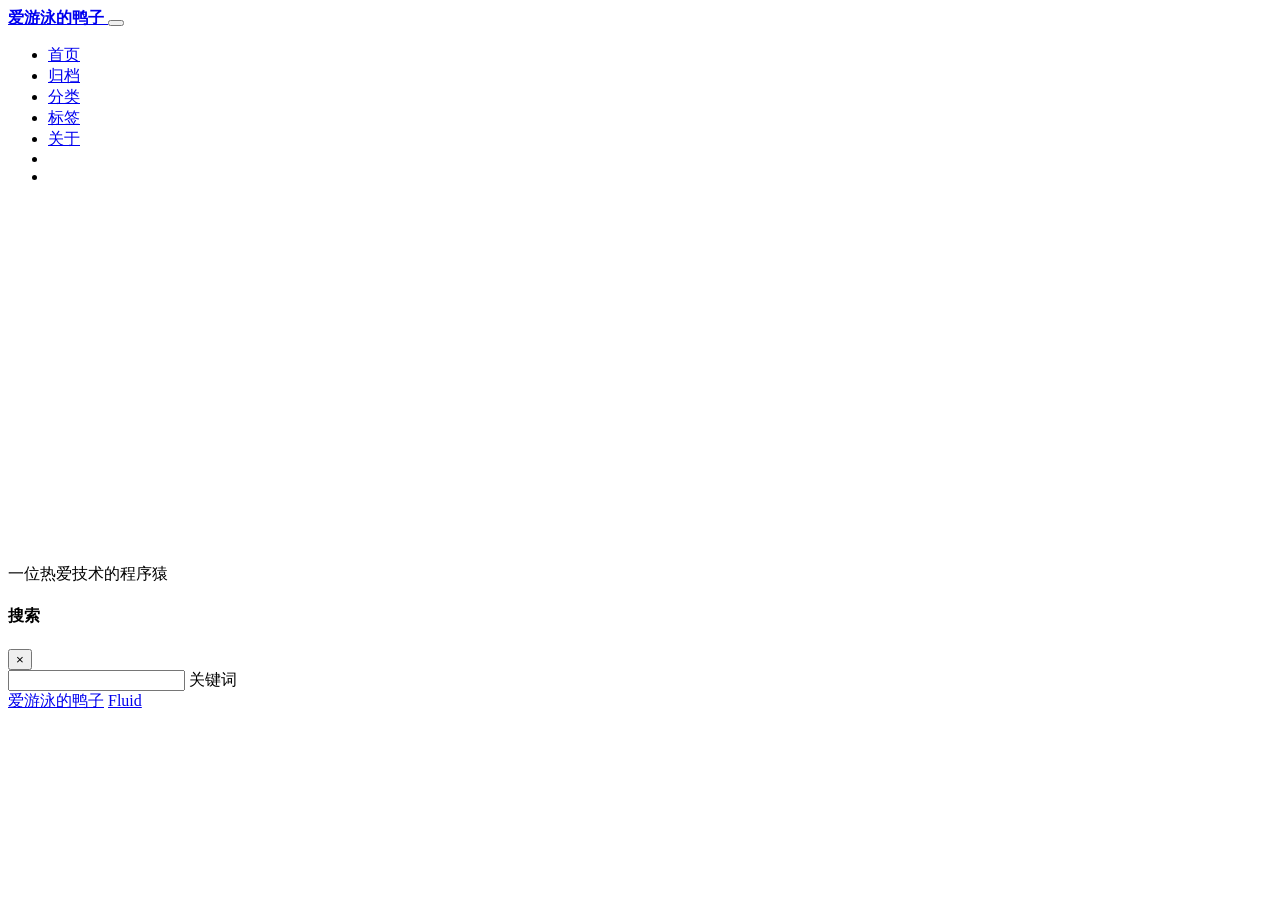
==== about/index.html @ 5ce0cc00 "Site updated: 2023-11-13 11:28:29" ====
<!DOCTYPE html>
<html lang="zh-CN" data-default-color-scheme=auto>



<head>
  <meta charset="UTF-8">
  <link rel="apple-touch-icon" sizes="76x76" href="/project/img/fluid.png">
  <link rel="icon" href="/project/img/fluid.png">
  <meta name="viewport" content="width=device-width, initial-scale=1.0, maximum-scale=5.0, shrink-to-fit=no">
  <meta http-equiv="x-ua-compatible" content="ie=edge">
  
  <meta name="theme-color" content="#2f4154">
  <meta name="author" content="chiyuan">
  <meta name="keywords" content="">
  
    <meta name="description" content="一位热爱技术的程序猿">
<meta property="og:type" content="website">
<meta property="og:title" content="爱游泳的鸭子">
<meta property="og:url" content="https://aishaome.github.io/project/about/index.html">
<meta property="og:site_name" content="爱游泳的鸭子">
<meta property="og:description" content="一位热爱技术的程序猿">
<meta property="og:locale" content="zh_CN">
<meta property="article:published_time" content="2023-11-13T03:22:57.000Z">
<meta property="article:modified_time" content="2023-11-13T03:27:35.305Z">
<meta property="article:author" content="chiyuan">
<meta name="twitter:card" content="summary_large_image">
  
  
  
  <title>爱游泳的鸭子 - 爱游泳的鸭子</title>

  <link  rel="stylesheet" href="https://lib.baomitu.com/twitter-bootstrap/4.6.1/css/bootstrap.min.css" />





<!-- 主题依赖的图标库，不要自行修改 -->
<!-- Do not modify the link that theme dependent icons -->

<link rel="stylesheet" href="//at.alicdn.com/t/font_1749284_hj8rtnfg7um.css">



<link rel="stylesheet" href="//at.alicdn.com/t/font_1736178_lbnruvf0jn.css">


<link  rel="stylesheet" href="/project/css/main.css" />


  <link id="highlight-css" rel="stylesheet" href="/project/css/highlight.css" />
  
    <link id="highlight-css-dark" rel="stylesheet" href="/project/css/highlight-dark.css" />
  




  <script id="fluid-configs">
    var Fluid = window.Fluid || {};
    Fluid.ctx = Object.assign({}, Fluid.ctx)
    var CONFIG = {"hostname":"aishaome.github.io","root":"/project/","version":"1.9.5","typing":{"enable":true,"typeSpeed":70,"cursorChar":"_","loop":false,"scope":[]},"anchorjs":{"enable":true,"element":"h1,h2,h3,h4,h5,h6","placement":"left","visible":"hover","icon":""},"progressbar":{"enable":true,"height_px":3,"color":"#29d","options":{"showSpinner":false,"trickleSpeed":100}},"code_language":{"enable":true,"default":"TEXT"},"copy_btn":true,"image_caption":{"enable":true},"image_zoom":{"enable":true,"img_url_replace":["",""]},"toc":{"enable":true,"placement":"right","headingSelector":"h1,h2,h3,h4,h5,h6","collapseDepth":0},"lazyload":{"enable":true,"loading_img":"/img/loading.gif","onlypost":false,"offset_factor":2},"web_analytics":{"enable":true,"follow_dnt":true,"baidu":null,"google":{"measurement_id":null},"tencent":{"sid":null,"cid":null},"woyaola":null,"cnzz":null,"leancloud":{"app_id":"MRBIxX69z8CHdXxWVUeTUBvD","app_key":"wM740A5oYcR4VUr5Wy4GgFWU","server_url":"https://mrbixx69.lc-cn-n1-shared.com","path":"window.location.pathname","ignore_local":false}},"search_path":"/project/local-search.xml","include_content_in_search":true};

    if (CONFIG.web_analytics.follow_dnt) {
      var dntVal = navigator.doNotTrack || window.doNotTrack || navigator.msDoNotTrack;
      Fluid.ctx.dnt = dntVal && (dntVal.startsWith('1') || dntVal.startsWith('yes') || dntVal.startsWith('on'));
    }
  </script>
  <script  src="/project/js/utils.js" ></script>
  <script  src="/project/js/color-schema.js" ></script>
  

  

  
    <!-- Google tag (gtag.js) -->
    <script async>
      if (!Fluid.ctx.dnt) {
        Fluid.utils.createScript("https://www.googletagmanager.com/gtag/js?id=", function() {
          window.dataLayer = window.dataLayer || [];
          function gtag() {
            dataLayer.push(arguments);
          }
          gtag('js', new Date());
          gtag('config', '');
        });
      }
    </script>
  

  

  

  

  
    
  



  
<meta name="generator" content="Hexo 7.0.0"></head>


<body>
  

  <header>
    

<div class="header-inner" style="height: 60vh;">
  <nav id="navbar" class="navbar fixed-top  navbar-expand-lg navbar-dark scrolling-navbar">
  <div class="container">
    <a class="navbar-brand" href="/project/">
      <strong>爱游泳的鸭子</strong>
    </a>

    <button id="navbar-toggler-btn" class="navbar-toggler" type="button" data-toggle="collapse"
            data-target="#navbarSupportedContent"
            aria-controls="navbarSupportedContent" aria-expanded="false" aria-label="Toggle navigation">
      <div class="animated-icon"><span></span><span></span><span></span></div>
    </button>

    <!-- Collapsible content -->
    <div class="collapse navbar-collapse" id="navbarSupportedContent">
      <ul class="navbar-nav ml-auto text-center">
        
          
          
          
          
            <li class="nav-item">
              <a class="nav-link" href="/project/" target="_self">
                <i class="iconfont icon-home-fill"></i>
                <span>首页</span>
              </a>
            </li>
          
        
          
          
          
          
            <li class="nav-item">
              <a class="nav-link" href="/project/archives/" target="_self">
                <i class="iconfont icon-archive-fill"></i>
                <span>归档</span>
              </a>
            </li>
          
        
          
          
          
          
            <li class="nav-item">
              <a class="nav-link" href="/project/categories/" target="_self">
                <i class="iconfont icon-category-fill"></i>
                <span>分类</span>
              </a>
            </li>
          
        
          
          
          
          
            <li class="nav-item">
              <a class="nav-link" href="/project/tags/" target="_self">
                <i class="iconfont icon-tags-fill"></i>
                <span>标签</span>
              </a>
            </li>
          
        
          
          
          
          
            <li class="nav-item">
              <a class="nav-link" href="/project/about/" target="_self">
                <i class="iconfont icon-user-fill"></i>
                <span>关于</span>
              </a>
            </li>
          
        
        
          <li class="nav-item" id="search-btn">
            <a class="nav-link" target="_self" href="javascript:;" data-toggle="modal" data-target="#modalSearch" aria-label="Search">
              <i class="iconfont icon-search"></i>
            </a>
          </li>
          
        
        
          <li class="nav-item" id="color-toggle-btn">
            <a class="nav-link" target="_self" href="javascript:;" aria-label="Color Toggle">
              <i class="iconfont icon-dark" id="color-toggle-icon"></i>
            </a>
          </li>
        
      </ul>
    </div>
  </div>
</nav>

  

<div id="banner" class="banner" parallax=true
     style="background: url('/project/img/default.png') no-repeat center center; background-size: cover;">
  <div class="full-bg-img">
    <div class="mask flex-center" style="background-color: rgba(0, 0, 0, 0.3)">
      <div class="banner-text text-center fade-in-up">
        <div class="h2">
          
            <span id="subtitle" data-typed-text="爱游泳的鸭子"></span>
          
        </div>

        
      </div>

      
    </div>
  </div>
</div>

</div>

  </header>

  <main>
    
      <div class="container nopadding-x-md">
        <div id="board"
          >
          
          <div class="container">
            <div class="row">
              <div class="col-12 col-md-10 m-auto">
                

<article class="page-content">
  <p>一位热爱技术的程序猿</p>


  

</article>



              </div>
            </div>
          </div>
        </div>
      </div>
    

    
      <a id="scroll-top-button" aria-label="TOP" href="#" role="button">
        <i class="iconfont icon-arrowup" aria-hidden="true"></i>
      </a>
    

    
      <div class="modal fade" id="modalSearch" tabindex="-1" role="dialog" aria-labelledby="ModalLabel"
     aria-hidden="true">
  <div class="modal-dialog modal-dialog-scrollable modal-lg" role="document">
    <div class="modal-content">
      <div class="modal-header text-center">
        <h4 class="modal-title w-100 font-weight-bold">搜索</h4>
        <button type="button" id="local-search-close" class="close" data-dismiss="modal" aria-label="Close">
          <span aria-hidden="true">&times;</span>
        </button>
      </div>
      <div class="modal-body mx-3">
        <div class="md-form mb-5">
          <input type="text" id="local-search-input" class="form-control validate">
          <label data-error="x" data-success="v" for="local-search-input">关键词</label>
        </div>
        <div class="list-group" id="local-search-result"></div>
      </div>
    </div>
  </div>
</div>

    

    
  </main>

  <footer>
    <div class="footer-inner">
  
    <div class="footer-content">
       <a href="https://aishaome.github.io" target="_blank" rel="nofollow noopener"><span>爱游泳的鸭子</span></a> <i class="iconfont icon-love"></i> <a href="https://github.com/fluid-dev/hexo-theme-fluid" target="_blank" rel="nofollow noopener"><span>Fluid</span></a> 
    </div>
  
  
    <div class="statistics">
  
  

  
    
      <span id="leancloud-site-pv-container" style="display: none">
        总访问量 
        <span id="leancloud-site-pv"></span>
         次
      </span>
    
    
      <span id="leancloud-site-uv-container" style="display: none">
        总访客数 
        <span id="leancloud-site-uv"></span>
         人
      </span>
    
    

  
</div>

  
  
  
</div>

  </footer>

  <!-- Scripts -->
  
  <script  src="https://lib.baomitu.com/nprogress/0.2.0/nprogress.min.js" ></script>
  <link  rel="stylesheet" href="https://lib.baomitu.com/nprogress/0.2.0/nprogress.min.css" />

  <script>
    NProgress.configure({"showSpinner":false,"trickleSpeed":100})
    NProgress.start()
    window.addEventListener('load', function() {
      NProgress.done();
    })
  </script>


<script  src="https://lib.baomitu.com/jquery/3.6.4/jquery.min.js" ></script>
<script  src="https://lib.baomitu.com/twitter-bootstrap/4.6.1/js/bootstrap.min.js" ></script>
<script  src="/project/js/events.js" ></script>
<script  src="/project/js/plugins.js" ></script>


  <script  src="https://lib.baomitu.com/typed.js/2.0.12/typed.min.js" ></script>
  <script>
    (function (window, document) {
      var typing = Fluid.plugins.typing;
      var subtitle = document.getElementById('subtitle');
      if (!subtitle || !typing) {
        return;
      }
      var text = subtitle.getAttribute('data-typed-text');
      
        typing(text);
      
    })(window, document);
  </script>




  
    <script  src="/project/js/img-lazyload.js" ></script>
  




  <script defer src="/project/js/leancloud.js" ></script>

  <script  src="/project/js/local-search.js" ></script>





<!-- 主题的启动项，将它保持在最底部 -->
<!-- the boot of the theme, keep it at the bottom -->
<script  src="/project/js/boot.js" ></script>


  

  <noscript>
    <div class="noscript-warning">博客在允许 JavaScript 运行的环境下浏览效果更佳</div>
  </noscript>
</body>
</html>
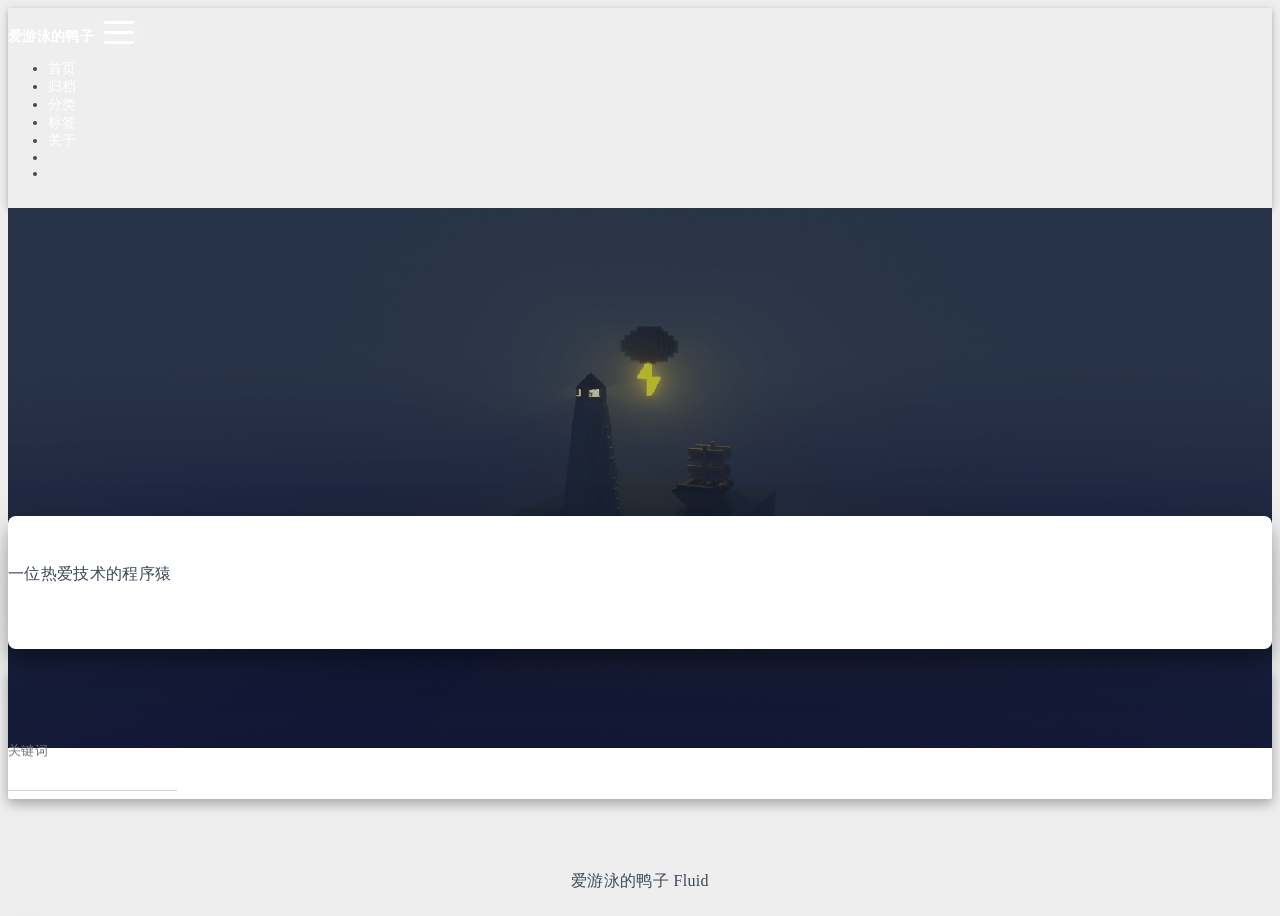
==== commit 0889fcd3: "Site updated: 2023-11-13 13:20:05" ====
--- a/about/index.html
+++ b/about/index.html
@@ -7,8 +7,8 @@
 
 <head>
   <meta charset="UTF-8">
-  <link rel="apple-touch-icon" sizes="76x76" href="/project/img/fluid.png">
-  <link rel="icon" href="/project/img/fluid.png">
+  <link rel="apple-touch-icon" sizes="76x76" href="/img/fluid.png">
+  <link rel="icon" href="/img/fluid.png">
   <meta name="viewport" content="width=device-width, initial-scale=1.0, maximum-scale=5.0, shrink-to-fit=no">
   <meta http-equiv="x-ua-compatible" content="ie=edge">
   
@@ -48,12 +48,12 @@
 <link rel="stylesheet" href="//at.alicdn.com/t/font_1736178_lbnruvf0jn.css">
 
 
-<link  rel="stylesheet" href="/project/css/main.css" />
-
-
-  <link id="highlight-css" rel="stylesheet" href="/project/css/highlight.css" />
-  
-    <link id="highlight-css-dark" rel="stylesheet" href="/project/css/highlight-dark.css" />
+<link  rel="stylesheet" href="/css/main.css" />
+
+
+  <link id="highlight-css" rel="stylesheet" href="/css/highlight.css" />
+  
+    <link id="highlight-css-dark" rel="stylesheet" href="/css/highlight-dark.css" />
   
 
 
@@ -62,15 +62,15 @@
   <script id="fluid-configs">
     var Fluid = window.Fluid || {};
     Fluid.ctx = Object.assign({}, Fluid.ctx)
-    var CONFIG = {"hostname":"aishaome.github.io","root":"/project/","version":"1.9.5","typing":{"enable":true,"typeSpeed":70,"cursorChar":"_","loop":false,"scope":[]},"anchorjs":{"enable":true,"element":"h1,h2,h3,h4,h5,h6","placement":"left","visible":"hover","icon":""},"progressbar":{"enable":true,"height_px":3,"color":"#29d","options":{"showSpinner":false,"trickleSpeed":100}},"code_language":{"enable":true,"default":"TEXT"},"copy_btn":true,"image_caption":{"enable":true},"image_zoom":{"enable":true,"img_url_replace":["",""]},"toc":{"enable":true,"placement":"right","headingSelector":"h1,h2,h3,h4,h5,h6","collapseDepth":0},"lazyload":{"enable":true,"loading_img":"/img/loading.gif","onlypost":false,"offset_factor":2},"web_analytics":{"enable":true,"follow_dnt":true,"baidu":null,"google":{"measurement_id":null},"tencent":{"sid":null,"cid":null},"woyaola":null,"cnzz":null,"leancloud":{"app_id":"MRBIxX69z8CHdXxWVUeTUBvD","app_key":"wM740A5oYcR4VUr5Wy4GgFWU","server_url":"https://mrbixx69.lc-cn-n1-shared.com","path":"window.location.pathname","ignore_local":false}},"search_path":"/project/local-search.xml","include_content_in_search":true};
+    var CONFIG = {"hostname":"aishaome.github.io","root":"/","version":"1.9.5","typing":{"enable":true,"typeSpeed":70,"cursorChar":"_","loop":false,"scope":[]},"anchorjs":{"enable":true,"element":"h1,h2,h3,h4,h5,h6","placement":"left","visible":"hover","icon":""},"progressbar":{"enable":true,"height_px":3,"color":"#29d","options":{"showSpinner":false,"trickleSpeed":100}},"code_language":{"enable":true,"default":"TEXT"},"copy_btn":true,"image_caption":{"enable":true},"image_zoom":{"enable":true,"img_url_replace":["",""]},"toc":{"enable":true,"placement":"right","headingSelector":"h1,h2,h3,h4,h5,h6","collapseDepth":0},"lazyload":{"enable":true,"loading_img":"/img/loading.gif","onlypost":false,"offset_factor":2},"web_analytics":{"enable":true,"follow_dnt":true,"baidu":null,"google":{"measurement_id":null},"tencent":{"sid":null,"cid":null},"woyaola":null,"cnzz":null,"leancloud":{"app_id":"MRBIxX69z8CHdXxWVUeTUBvD","app_key":"wM740A5oYcR4VUr5Wy4GgFWU","server_url":"https://mrbixx69.lc-cn-n1-shared.com","path":"window.location.pathname","ignore_local":false}},"search_path":"/local-search.xml","include_content_in_search":true};
 
     if (CONFIG.web_analytics.follow_dnt) {
       var dntVal = navigator.doNotTrack || window.doNotTrack || navigator.msDoNotTrack;
       Fluid.ctx.dnt = dntVal && (dntVal.startsWith('1') || dntVal.startsWith('yes') || dntVal.startsWith('on'));
     }
   </script>
-  <script  src="/project/js/utils.js" ></script>
-  <script  src="/project/js/color-schema.js" ></script>
+  <script  src="/js/utils.js" ></script>
+  <script  src="/js/color-schema.js" ></script>
   
 
   
@@ -116,7 +116,7 @@
 <div class="header-inner" style="height: 60vh;">
   <nav id="navbar" class="navbar fixed-top  navbar-expand-lg navbar-dark scrolling-navbar">
   <div class="container">
-    <a class="navbar-brand" href="/project/">
+    <a class="navbar-brand" href="/">
       <strong>爱游泳的鸭子</strong>
     </a>
 
@@ -135,7 +135,7 @@
           
           
             <li class="nav-item">
-              <a class="nav-link" href="/project/" target="_self">
+              <a class="nav-link" href="/" target="_self">
                 <i class="iconfont icon-home-fill"></i>
                 <span>首页</span>
               </a>
@@ -147,7 +147,7 @@
           
           
             <li class="nav-item">
-              <a class="nav-link" href="/project/archives/" target="_self">
+              <a class="nav-link" href="/archives/" target="_self">
                 <i class="iconfont icon-archive-fill"></i>
                 <span>归档</span>
               </a>
@@ -159,7 +159,7 @@
           
           
             <li class="nav-item">
-              <a class="nav-link" href="/project/categories/" target="_self">
+              <a class="nav-link" href="/categories/" target="_self">
                 <i class="iconfont icon-category-fill"></i>
                 <span>分类</span>
               </a>
@@ -171,7 +171,7 @@
           
           
             <li class="nav-item">
-              <a class="nav-link" href="/project/tags/" target="_self">
+              <a class="nav-link" href="/tags/" target="_self">
                 <i class="iconfont icon-tags-fill"></i>
                 <span>标签</span>
               </a>
@@ -183,7 +183,7 @@
           
           
             <li class="nav-item">
-              <a class="nav-link" href="/project/about/" target="_self">
+              <a class="nav-link" href="/about/" target="_self">
                 <i class="iconfont icon-user-fill"></i>
                 <span>关于</span>
               </a>
@@ -213,7 +213,7 @@
   
 
 <div id="banner" class="banner" parallax=true
-     style="background: url('/project/img/default.png') no-repeat center center; background-size: cover;">
+     style="background: url('/img/default.png') no-repeat center center; background-size: cover;">
   <div class="full-bg-img">
     <div class="mask flex-center" style="background-color: rgba(0, 0, 0, 0.3)">
       <div class="banner-text text-center fade-in-up">
@@ -351,8 +351,8 @@
 
 <script  src="https://lib.baomitu.com/jquery/3.6.4/jquery.min.js" ></script>
 <script  src="https://lib.baomitu.com/twitter-bootstrap/4.6.1/js/bootstrap.min.js" ></script>
-<script  src="/project/js/events.js" ></script>
-<script  src="/project/js/plugins.js" ></script>
+<script  src="/js/events.js" ></script>
+<script  src="/js/plugins.js" ></script>
 
 
   <script  src="https://lib.baomitu.com/typed.js/2.0.12/typed.min.js" ></script>
@@ -374,15 +374,15 @@
 
 
   
-    <script  src="/project/js/img-lazyload.js" ></script>
-  
-
-
-
-
-  <script defer src="/project/js/leancloud.js" ></script>
-
-  <script  src="/project/js/local-search.js" ></script>
+    <script  src="/js/img-lazyload.js" ></script>
+  
+
+
+
+
+  <script defer src="/js/leancloud.js" ></script>
+
+  <script  src="/js/local-search.js" ></script>
 
 
 
@@ -390,7 +390,7 @@
 
 <!-- 主题的启动项，将它保持在最底部 -->
 <!-- the boot of the theme, keep it at the bottom -->
-<script  src="/project/js/boot.js" ></script>
+<script  src="/js/boot.js" ></script>
 
 
   
--- a/css/main.css
+++ b/css/main.css
@@ -0,0 +1,2175 @@
+.anchorjs-link {
+  text-decoration: none !important;
+  transition: opacity 0.2s ease-in-out;
+}
+.markdown-body h1:hover > .anchorjs-link,
+h2:hover > .anchorjs-link,
+h3:hover > .anchorjs-link,
+h4:hover > .anchorjs-link,
+h5:hover > .anchorjs-link,
+h6:hover > .anchorjs-link {
+  opacity: 1;
+}
+.banner {
+  height: 100%;
+  position: relative;
+  overflow: hidden;
+  cursor: default;
+}
+.banner .mask {
+  position: absolute;
+  width: 100%;
+  height: 100%;
+  background-color: rgba(0,0,0,0.3);
+}
+.banner[parallax="true"] {
+  will-change: transform;
+  -webkit-transform-style: preserve-3d;
+  -webkit-backface-visibility: hidden;
+  transition: transform 0.05s ease-out;
+}
+@media (max-width: 100vh) {
+  .header-inner {
+    max-height: 100vw;
+  }
+  #board {
+    margin-top: -1rem !important;
+  }
+}
+@media (max-width: 79.99vh) {
+  .scroll-down-bar {
+    display: none;
+  }
+}
+#board {
+  position: relative;
+  margin-top: -2rem;
+  padding: 3rem 0;
+  background-color: var(--board-bg-color);
+  transition: background-color 0.2s ease-in-out;
+  border-radius: 0.5rem;
+  z-index: 3;
+  -webkit-box-shadow: 0 12px 15px 0 rgba(0,0,0,0.24), 0 17px 50px 0 rgba(0,0,0,0.19);
+  box-shadow: 0 12px 15px 0 rgba(0,0,0,0.24), 0 17px 50px 0 rgba(0,0,0,0.19);
+}
+.code-widget {
+  display: inline-block;
+  background-color: transparent;
+  font-size: 0.75rem;
+  line-height: 1;
+  font-weight: bold;
+  padding: 0.3rem 0.1rem 0.1rem 0.1rem;
+  position: absolute;
+  right: 0.45rem;
+  top: 0.15rem;
+  z-index: 1;
+}
+.code-widget-light {
+  color: #999;
+}
+.code-widget-dark {
+  color: #bababa;
+}
+.copy-btn {
+  cursor: pointer;
+  user-select: none;
+  -webkit-appearance: none;
+  outline: none;
+}
+.copy-btn > i {
+  font-size: 0.75rem !important;
+  font-weight: 400;
+  margin-right: 0.15rem;
+  opacity: 0;
+  transition: opacity 0.2s ease-in-out;
+}
+.markdown-body pre:hover > .copy-btn > i {
+  opacity: 0.9;
+}
+.markdown-body pre:hover > .copy-btn,
+.markdown-body pre:not(:hover) > .copy-btn {
+  outline: none;
+}
+.license-box {
+  background-color: rgba(27,31,35,0.05);
+  transition: background-color 0.2s ease-in-out;
+  border-radius: 4px;
+  font-size: 0.9rem;
+  overflow: hidden;
+  padding: 1.25rem;
+  position: relative;
+  z-index: 1;
+}
+.license-box .license-icon {
+  position: absolute;
+  top: 50%;
+  left: 100%;
+}
+.license-box .license-icon::after {
+  content: "\e8e4";
+  font-size: 12.5rem;
+  line-height: 1;
+  opacity: 0.1;
+  position: relative;
+  left: -0.85em;
+  bottom: 0.5em;
+  z-index: -1;
+}
+.license-box .license-title {
+  margin-bottom: 1rem;
+}
+.license-box .license-title div:nth-child(1) {
+  line-height: 1.2;
+  margin-bottom: 0.25rem;
+}
+.license-box .license-title div:nth-child(2) {
+  color: var(--sec-text-color);
+  font-size: 0.8rem;
+}
+.license-box .license-meta {
+  align-items: center;
+  display: flex;
+  flex-wrap: wrap;
+  justify-content: flex-start;
+}
+.license-box .license-meta .license-meta-item {
+  align-items: center;
+  justify-content: center;
+  margin-right: 1.5rem;
+}
+.license-box .license-meta .license-meta-item div:nth-child(1) {
+  color: var(--sec-text-color);
+  font-size: 0.8rem;
+  font-weight: normal;
+}
+.license-box .license-meta .license-meta-item i.iconfont {
+  font-size: 1rem;
+}
+@media (max-width: 575px) and (min-width: 425px) {
+  .license-box .license-meta .license-meta-item {
+    display: flex;
+    justify-content: flex-start;
+    flex-wrap: wrap;
+    font-size: 0.8rem;
+    flex: 0 0 50%;
+    max-width: 50%;
+    margin-right: 0;
+  }
+  .license-box .license-meta .license-meta-item div:nth-child(1) {
+    margin-right: 0.5rem;
+  }
+  .license-box .license-meta .license-meta-date {
+    order: -1;
+  }
+}
+@media (max-width: 424px) {
+  .license-box::after {
+    top: -65px;
+  }
+  .license-box .license-meta {
+    flex-direction: column;
+    align-items: flex-start;
+  }
+  .license-box .license-meta .license-meta-item {
+    display: flex;
+    flex-wrap: wrap;
+    font-size: 0.8rem;
+  }
+  .license-box .license-meta .license-meta-item div:nth-child(1) {
+    margin-right: 0.5rem;
+  }
+}
+.footer-inner {
+  padding: 3rem 0 1rem 0;
+  text-align: center;
+}
+.footer-inner > div:not(:first-child) {
+  margin: 0.25rem 0;
+  font-size: 0.85rem;
+}
+.footer-inner .statistics {
+  display: flex;
+  flex-direction: row;
+  justify-content: center;
+}
+.footer-inner .statistics > span {
+  flex: 1;
+  margin: 0 0.25rem;
+}
+.footer-inner .statistics > *:nth-last-child(2):first-child {
+  text-align: right;
+}
+.footer-inner .statistics > *:nth-last-child(2):first-child ~ * {
+  text-align: left;
+}
+.footer-inner .beian {
+  display: flex;
+  flex-direction: row;
+  justify-content: center;
+}
+.footer-inner .beian > * {
+  margin: 0 0.25rem;
+}
+.footer-inner .beian-police {
+  position: relative;
+  overflow: hidden;
+  display: inline-flex;
+  align-items: center;
+  justify-content: left;
+}
+.footer-inner .beian-police img {
+  margin-right: 3px;
+  width: 1rem;
+  height: 1rem;
+  margin-bottom: 0.1rem;
+}
+@media (max-width: 424px) {
+  .footer-inner .statistics {
+    flex-direction: column;
+  }
+  .footer-inner .statistics > *:nth-last-child(2):first-child {
+    text-align: center;
+  }
+  .footer-inner .statistics > *:nth-last-child(2):first-child ~ * {
+    text-align: center;
+  }
+  .footer-inner .beian {
+    flex-direction: column;
+  }
+  .footer-inner .beian .beian-police {
+    justify-content: center;
+  }
+  .footer-inner .beian > *:nth-last-child(2):first-child {
+    text-align: center;
+  }
+  .footer-inner .beian > *:nth-last-child(2):first-child ~ * {
+    text-align: center;
+  }
+}
+sup > a::before,
+.footnote-text::before {
+  display: block;
+  content: "";
+  margin-top: -5rem;
+  height: 5rem;
+  width: 1px;
+  visibility: hidden;
+}
+sup > a::before,
+.footnote-text::before {
+  display: inline-block;
+}
+.footnote-item::before {
+  display: block;
+  content: "";
+  margin-top: -5rem;
+  height: 5rem;
+  width: 1px;
+  visibility: hidden;
+}
+.footnote-list ol {
+  list-style-type: none;
+  counter-reset: sectioncounter;
+  padding-left: 0.5rem;
+  font-size: 0.95rem;
+}
+.footnote-list ol li:before {
+  font-family: "Helvetica Neue", monospace, "Monaco";
+  content: "[" counter(sectioncounter) "]";
+  counter-increment: sectioncounter;
+}
+.footnote-list ol li+li {
+  margin-top: 0.5rem;
+}
+.footnote-text {
+  padding-left: 0.5em;
+}
+.navbar {
+  background-color: transparent;
+  font-size: 0.875rem;
+  box-shadow: 0 2px 5px 0 rgba(0,0,0,0.16), 0 2px 10px 0 rgba(0,0,0,0.12);
+  -webkit-box-shadow: 0 2px 5px 0 rgba(0,0,0,0.16), 0 2px 10px 0 rgba(0,0,0,0.12);
+}
+.navbar .navbar-brand {
+  color: var(--navbar-text-color);
+}
+.navbar .navbar-toggler .animated-icon span {
+  background-color: var(--navbar-text-color);
+}
+.navbar .nav-item .nav-link {
+  display: block;
+  color: var(--navbar-text-color);
+  transition: color 0.2s ease-in-out, background-color 0.2s ease-in-out;
+}
+.navbar .nav-item .nav-link:hover {
+  color: var(--link-hover-color);
+}
+.navbar .nav-item .nav-link:focus {
+  color: var(--navbar-text-color);
+}
+.navbar .nav-item .nav-link i {
+  font-size: 0.875rem;
+}
+.navbar .nav-item .nav-link i:only-child {
+  margin: 0 0.2rem;
+}
+.navbar .navbar-toggler {
+  border-width: 0;
+  outline: 0;
+}
+.navbar.scrolling-navbar {
+  will-change: background, padding;
+  -webkit-transition: background 0.5s ease-in-out, padding 0.5s ease-in-out;
+  transition: background 0.5s ease-in-out, padding 0.5s ease-in-out;
+}
+@media (min-width: 600px) {
+  .navbar.scrolling-navbar {
+    padding-top: 12px;
+    padding-bottom: 12px;
+  }
+  .navbar.scrolling-navbar .navbar-nav > li {
+    -webkit-transition-duration: 1s;
+    transition-duration: 1s;
+  }
+}
+.navbar.scrolling-navbar.top-nav-collapse {
+  padding-top: 5px;
+  padding-bottom: 5px;
+}
+.navbar .dropdown-menu {
+  font-size: 0.875rem;
+  color: var(--navbar-text-color);
+  background-color: rgba(0,0,0,0.3);
+  border: none;
+  min-width: 8rem;
+  -webkit-transition: background 0.5s ease-in-out, padding 0.5s ease-in-out;
+  transition: background 0.5s ease-in-out, padding 0.5s ease-in-out;
+}
+@media (max-width: 991.98px) {
+  .navbar .dropdown-menu {
+    text-align: center;
+  }
+}
+.navbar .dropdown-item {
+  color: var(--navbar-text-color);
+}
+.navbar .dropdown-item:hover,
+.navbar .dropdown-item:focus {
+  color: var(--link-hover-color);
+  background-color: rgba(0,0,0,0.1);
+}
+@media (min-width: 992px) {
+  .navbar .dropdown:hover > .dropdown-menu {
+    display: block;
+  }
+  .navbar .dropdown > .dropdown-toggle:active {
+    pointer-events: none;
+  }
+  .navbar .dropdown-menu {
+    top: 95%;
+  }
+}
+.navbar .animated-icon {
+  width: 30px;
+  height: 20px;
+  position: relative;
+  margin: 0;
+  -webkit-transform: rotate(0deg);
+  -moz-transform: rotate(0deg);
+  -o-transform: rotate(0deg);
+  transform: rotate(0deg);
+  -webkit-transition: 0.5s ease-in-out;
+  -moz-transition: 0.5s ease-in-out;
+  -o-transition: 0.5s ease-in-out;
+  transition: 0.5s ease-in-out;
+  cursor: pointer;
+}
+.navbar .animated-icon span {
+  display: block;
+  position: absolute;
+  height: 3px;
+  width: 100%;
+  border-radius: 9px;
+  opacity: 1;
+  left: 0;
+  -webkit-transform: rotate(0deg);
+  -moz-transform: rotate(0deg);
+  -o-transform: rotate(0deg);
+  transform: rotate(0deg);
+  -webkit-transition: 0.25s ease-in-out;
+  -moz-transition: 0.25s ease-in-out;
+  -o-transition: 0.25s ease-in-out;
+  transition: 0.25s ease-in-out;
+  background: #fff;
+}
+.navbar .animated-icon span:nth-child(1) {
+  top: 0;
+}
+.navbar .animated-icon span:nth-child(2) {
+  top: 10px;
+}
+.navbar .animated-icon span:nth-child(3) {
+  top: 20px;
+}
+.navbar .animated-icon.open span:nth-child(1) {
+  top: 11px;
+  -webkit-transform: rotate(135deg);
+  -moz-transform: rotate(135deg);
+  -o-transform: rotate(135deg);
+  transform: rotate(135deg);
+}
+.navbar .animated-icon.open span:nth-child(2) {
+  opacity: 0;
+  left: -60px;
+}
+.navbar .animated-icon.open span:nth-child(3) {
+  top: 11px;
+  -webkit-transform: rotate(-135deg);
+  -moz-transform: rotate(-135deg);
+  -o-transform: rotate(-135deg);
+  transform: rotate(-135deg);
+}
+.navbar .dropdown-collapse,
+.top-nav-collapse,
+.navbar-col-show {
+  background-color: var(--navbar-bg-color);
+}
+@media (max-width: 767px) {
+  .navbar {
+    font-size: 1rem;
+    line-height: 2.5rem;
+  }
+}
+.banner-text {
+  color: var(--subtitle-color);
+  max-width: calc(960px - 6rem);
+  width: 80%;
+  overflow-wrap: break-word;
+}
+.banner-text .typed-cursor {
+  margin: 0 0.2rem;
+}
+@media (max-width: 767px) {
+  #subtitle,
+  .typed-cursor {
+    font-size: 1.5rem;
+  }
+}
+@media (max-width: 575px) {
+  .banner-text {
+    font-size: 0.9rem;
+  }
+  #subtitle,
+  .typed-cursor {
+    font-size: 1.35rem;
+  }
+}
+.modal-dialog .modal-content {
+  background-color: var(--board-bg-color);
+  border: 0;
+  border-radius: 0.125rem;
+  -webkit-box-shadow: 0 5px 11px 0 rgba(0,0,0,0.18), 0 4px 15px 0 rgba(0,0,0,0.15);
+  box-shadow: 0 5px 11px 0 rgba(0,0,0,0.18), 0 4px 15px 0 rgba(0,0,0,0.15);
+}
+.modal-dialog .modal-content .modal-header {
+  border-bottom-color: var(--line-color);
+  transition: border-bottom-color 0.2s ease-in-out;
+}
+.close {
+  color: var(--text-color);
+}
+.close:hover {
+  color: var(--link-hover-color);
+}
+.close:focus {
+  outline: 0;
+}
+.modal-dialog .modal-content .modal-header {
+  border-top-left-radius: 0.125rem;
+  border-top-right-radius: 0.125rem;
+  border-bottom: 1px solid #dee2e6;
+}
+.md-form {
+  position: relative;
+  margin-top: 1.5rem;
+  margin-bottom: 1.5rem;
+}
+.md-form input[type] {
+  -webkit-box-sizing: content-box;
+  box-sizing: content-box;
+  background-color: transparent;
+  border: none;
+  border-bottom: 1px solid #ced4da;
+  border-radius: 0;
+  outline: none;
+  -webkit-box-shadow: none;
+  box-shadow: none;
+  transition: border-color 0.15s ease-in-out, box-shadow 0.15s ease-in-out, -webkit-box-shadow 0.15s ease-in-out;
+}
+.md-form input[type]:focus:not([readonly]) {
+  border-bottom: 1px solid #4285f4;
+  -webkit-box-shadow: 0 1px 0 0 #4285f4;
+  box-shadow: 0 1px 0 0 #4285f4;
+}
+.md-form input[type]:focus:not([readonly]) + label {
+  color: #4285f4;
+}
+.md-form input[type].valid,
+.md-form input[type]:focus.valid {
+  border-bottom: 1px solid #00c851;
+  -webkit-box-shadow: 0 1px 0 0 #00c851;
+  box-shadow: 0 1px 0 0 #00c851;
+}
+.md-form input[type].valid + label,
+.md-form input[type]:focus.valid + label {
+  color: #00c851;
+}
+.md-form input[type].invalid,
+.md-form input[type]:focus.invalid {
+  border-bottom: 1px solid #f44336;
+  -webkit-box-shadow: 0 1px 0 0 #f44336;
+  box-shadow: 0 1px 0 0 #f44336;
+}
+.md-form input[type].invalid + label,
+.md-form input[type]:focus.invalid + label {
+  color: #f44336;
+}
+.md-form input[type].validate {
+  margin-bottom: 2.5rem;
+}
+.md-form input[type].form-control {
+  height: auto;
+  padding: 0.6rem 0 0.4rem 0;
+  margin: 0 0 0.5rem 0;
+  color: var(--text-color);
+  background-color: transparent;
+  border-radius: 0;
+}
+.md-form label {
+  font-size: 0.8rem;
+  position: absolute;
+  top: -1rem;
+  left: 0;
+  color: #757575;
+  cursor: text;
+  transition: color 0.2s ease-out;
+}
+.modal-open[style] {
+  padding-right: 0 !important;
+  overflow: auto;
+}
+.modal-open[style] #navbar[style] {
+  padding-right: 1rem !important;
+}
+#nprogress .bar {
+  height: 3px !important;
+  background-color: #29d !important;
+}
+#nprogress .peg {
+  box-shadow: 0 0 14px #29d, 0 0 8px #29d !important;
+}
+@media (max-width: 575px) {
+  #nprogress .bar {
+    display: none;
+  }
+}
+.noscript-warning {
+  background-color: #f55;
+  color: #fff;
+  font-family: sans-serif;
+  font-size: 1rem;
+  font-weight: bold;
+  position: fixed;
+  left: 0;
+  bottom: 0;
+  text-align: center;
+  width: 100%;
+  z-index: 99;
+}
+.pagination {
+  margin-top: 3rem;
+  justify-content: center;
+}
+.pagination .space {
+  align-self: flex-end;
+}
+.pagination .page-number,
+.pagination .current,
+.pagination .extend {
+  outline: 0;
+  border: 0;
+  background-color: transparent;
+  font-size: 0.9rem;
+  padding: 0.5rem 0.75rem;
+  line-height: 1.25;
+  border-radius: 0.125rem;
+}
+.pagination .page-number {
+  margin: 0 0.05rem;
+}
+.pagination .page-number:hover,
+.pagination .current {
+  transition: background-color 0.2s ease-in-out;
+  background-color: var(--link-hover-bg-color);
+}
+.qr-trigger {
+  cursor: pointer;
+  position: relative;
+}
+.qr-trigger:hover .qr-img {
+  display: block;
+  transition: all 0.3s;
+}
+.qr-img {
+  max-width: 12rem;
+  position: absolute;
+  right: -5.25rem;
+  z-index: 99;
+  display: none;
+  border-radius: 0.2rem;
+  background-color: transparent;
+  box-shadow: 0 0 20px -5px rgba(158,158,158,0.2);
+}
+.scroll-down-bar {
+  position: absolute;
+  width: 100%;
+  height: 6rem;
+  text-align: center;
+  cursor: pointer;
+  bottom: 0;
+}
+.scroll-down-bar i.iconfont {
+  font-size: 2rem;
+  font-weight: bold;
+  display: inline-block;
+  position: relative;
+  padding-top: 2rem;
+  color: var(--subtitle-color);
+  transform: translateZ(0);
+  animation: scroll-down 1.5s infinite;
+}
+#scroll-top-button {
+  position: fixed;
+  z-index: 99;
+  background: var(--board-bg-color);
+  transition: background-color 0.2s ease-in-out, bottom 0.3s ease;
+  border-radius: 4px;
+  min-width: 40px;
+  min-height: 40px;
+  bottom: -60px;
+  outline: none;
+  display: flex;
+  display: -webkit-flex;
+  align-items: center;
+  box-shadow: 0 2px 5px 0 rgba(0,0,0,0.16), 0 2px 10px 0 rgba(0,0,0,0.12);
+}
+#scroll-top-button i {
+  font-size: 32px;
+  margin: auto;
+  color: var(--sec-text-color);
+}
+#scroll-top-button:hover i,
+#scroll-top-button:active i {
+  animation-name: scroll-top;
+  animation-duration: 1s;
+  animation-delay: 0.1s;
+  animation-timing-function: ease-in-out;
+  animation-iteration-count: infinite;
+  animation-fill-mode: forwards;
+  animation-direction: alternate;
+}
+#local-search-result .search-list-title {
+  border-left: 3px solid #0d47a1;
+}
+#local-search-result .search-list-content {
+  padding: 0 1.25rem;
+}
+#local-search-result .search-word {
+  color: #ff4500;
+}
+#toc {
+  visibility: hidden;
+}
+.toc-header {
+  margin-bottom: 0.5rem;
+  font-weight: bold;
+  line-height: 1.2;
+}
+.toc-header,
+.toc-header > i {
+  font-size: 1.25rem;
+}
+.toc-body {
+  max-height: 75vh;
+  overflow-y: auto;
+  overflow: -moz-scrollbars-none;
+  -ms-overflow-style: none;
+}
+.toc-body ol {
+  list-style: none;
+  padding-inline-start: 1rem;
+}
+.toc-body::-webkit-scrollbar {
+  display: none;
+}
+.tocbot-list {
+  position: relative;
+}
+.tocbot-list ol {
+  list-style: none;
+  padding-left: 1rem;
+}
+.tocbot-list a {
+  font-size: 0.95rem;
+}
+.tocbot-link {
+  color: var(--text-color);
+}
+.tocbot-active-link {
+  font-weight: bold;
+  color: var(--link-hover-color);
+}
+.tocbot-is-collapsed {
+  max-height: 0;
+}
+.tocbot-is-collapsible {
+  overflow: hidden;
+  transition: all 0.3s ease-in-out;
+}
+.toc-list-item {
+  white-space: nowrap;
+  overflow: hidden;
+  text-overflow: ellipsis;
+}
+.toc-list-item.is-active-li::before {
+  height: 1rem;
+  margin: 0.25rem 0;
+  visibility: visible;
+}
+.toc-list-item::before {
+  width: 0.15rem;
+  height: 0.2rem;
+  position: absolute;
+  left: 0.25rem;
+  content: "";
+  border-radius: 2px;
+  margin: 0.65rem 0;
+  background: var(--link-hover-color);
+  visibility: hidden;
+  transition: height 0.1s ease-in-out, margin 0.1s ease-in-out, visibility 0.1s ease-in-out;
+}
+.sidebar {
+  position: -webkit-sticky;
+  position: sticky;
+  top: 2rem;
+  padding: 3rem 0;
+}
+html {
+  font-size: 16px;
+  letter-spacing: 0.02em;
+}
+html,
+body {
+  height: 100%;
+  font-family: var(--font-family-sans-serif);
+  overflow-wrap: break-word;
+}
+body {
+  transition: color 0.2s ease-in-out, background-color 0.2s ease-in-out;
+  background-color: var(--body-bg-color);
+  color: var(--text-color);
+  -webkit-font-smoothing: antialiased;
+  -moz-osx-font-smoothing: grayscale;
+}
+body a {
+  color: var(--text-color);
+  text-decoration: none;
+  cursor: pointer;
+  transition: color 0.2s ease-in-out, background-color 0.2s ease-in-out;
+}
+body a:hover {
+  color: var(--link-hover-color);
+  text-decoration: none;
+  transition: color 0.2s ease-in-out, background-color 0.2s ease-in-out;
+}
+code {
+  color: inherit;
+}
+table {
+  font-size: inherit;
+  color: var(--post-text-color);
+}
+img[lazyload] {
+  object-fit: cover;
+}
+*[align="left"] {
+  text-align: left;
+}
+*[align="center"] {
+  text-align: center;
+}
+*[align="right"] {
+  text-align: right;
+}
+::-webkit-scrollbar {
+  width: 6px;
+  height: 6px;
+}
+::-webkit-scrollbar-thumb {
+  background-color: var(--scrollbar-color);
+  border-radius: 6px;
+}
+::-webkit-scrollbar-thumb:hover {
+  background-color: var(--scrollbar-hover-color);
+}
+::-webkit-scrollbar-corner {
+  background-color: transparent;
+}
+label {
+  margin-bottom: 0;
+}
+i.iconfont {
+  font-size: 1em;
+  line-height: 1;
+}
+:root {
+  --color-mode: "light";
+  --body-bg-color: #eee;
+  --board-bg-color: #fff;
+  --text-color: #3c4858;
+  --sec-text-color: #718096;
+  --post-text-color: #2c3e50;
+  --post-heading-color: #1a202c;
+  --post-link-color: #0366d6;
+  --link-hover-color: #30a9de;
+  --link-hover-bg-color: #f8f9fa;
+  --line-color: #eaecef;
+  --navbar-bg-color: #2f4154;
+  --navbar-text-color: #fff;
+  --subtitle-color: #fff;
+  --scrollbar-color: #c4c6c9;
+  --scrollbar-hover-color: #a6a6a6;
+  --button-bg-color: transparent;
+  --button-hover-bg-color: #f2f3f5;
+  --highlight-bg-color: #f6f8fa;
+  --inlinecode-bg-color: rgba(175,184,193,0.2);
+}
+@media (prefers-color-scheme: dark) {
+  :root {
+    --color-mode: "dark";
+  }
+  :root:not([data-user-color-scheme]) {
+    --body-bg-color: #181c27;
+    --board-bg-color: #252d38;
+    --text-color: #c4c6c9;
+    --sec-text-color: #a7a9ad;
+    --post-text-color: #c4c6c9;
+    --post-heading-color: #c4c6c9;
+    --post-link-color: #1589e9;
+    --link-hover-color: #30a9de;
+    --link-hover-bg-color: #364151;
+    --line-color: #435266;
+    --navbar-bg-color: #1f3144;
+    --navbar-text-color: #d0d0d0;
+    --subtitle-color: #d0d0d0;
+    --scrollbar-color: #687582;
+    --scrollbar-hover-color: #9da8b3;
+    --button-bg-color: transparent;
+    --button-hover-bg-color: #46647e;
+    --highlight-bg-color: #303030;
+    --inlinecode-bg-color: rgba(99,110,123,0.4);
+  }
+  :root:not([data-user-color-scheme]) img {
+    -webkit-filter: brightness(0.9);
+    filter: brightness(0.9);
+    transition: filter 0.2s ease-in-out;
+  }
+  :root:not([data-user-color-scheme]) .license-box {
+    background-color: rgba(62,75,94,0.35);
+    transition: background-color 0.2s ease-in-out;
+  }
+  :root:not([data-user-color-scheme]) .gt-comment-admin .gt-comment-content {
+    background-color: transparent;
+    transition: background-color 0.2s ease-in-out;
+  }
+}
+@media not print {
+  [data-user-color-scheme="dark"] {
+    --body-bg-color: #181c27;
+    --board-bg-color: #252d38;
+    --text-color: #c4c6c9;
+    --sec-text-color: #a7a9ad;
+    --post-text-color: #c4c6c9;
+    --post-heading-color: #c4c6c9;
+    --post-link-color: #1589e9;
+    --link-hover-color: #30a9de;
+    --link-hover-bg-color: #364151;
+    --line-color: #435266;
+    --navbar-bg-color: #1f3144;
+    --navbar-text-color: #d0d0d0;
+    --subtitle-color: #d0d0d0;
+    --scrollbar-color: #687582;
+    --scrollbar-hover-color: #9da8b3;
+    --button-bg-color: transparent;
+    --button-hover-bg-color: #46647e;
+    --highlight-bg-color: #303030;
+    --inlinecode-bg-color: rgba(99,110,123,0.4);
+  }
+  [data-user-color-scheme="dark"] img {
+    -webkit-filter: brightness(0.9);
+    filter: brightness(0.9);
+    transition: filter 0.2s ease-in-out;
+  }
+  [data-user-color-scheme="dark"] .license-box {
+    background-color: rgba(62,75,94,0.35);
+    transition: background-color 0.2s ease-in-out;
+  }
+  [data-user-color-scheme="dark"] .gt-comment-admin .gt-comment-content {
+    background-color: transparent;
+    transition: background-color 0.2s ease-in-out;
+  }
+}
+@media print {
+  :root {
+    --color-mode: "light";
+  }
+}
+.fade-in-up {
+  -webkit-animation-name: fade-in-up;
+  animation-name: fade-in-up;
+}
+.hidden-mobile {
+  display: block;
+}
+.visible-mobile {
+  display: none;
+}
+@media (max-width: 575px) {
+  .hidden-mobile {
+    display: none;
+  }
+  .visible-mobile {
+    display: block;
+  }
+}
+.nomargin-x {
+  margin-left: 0 !important;
+  margin-right: 0 !important;
+}
+.nopadding-x {
+  padding-left: 0 !important;
+  padding-right: 0 !important;
+}
+@media (max-width: 767px) {
+  .nopadding-x-md {
+    padding-left: 0 !important;
+    padding-right: 0 !important;
+  }
+}
+.flex-center {
+  display: -webkit-box;
+  display: -ms-flexbox;
+  display: flex;
+  -webkit-box-align: center;
+  -ms-flex-align: center;
+  align-items: center;
+  -webkit-box-pack: center;
+  -ms-flex-pack: center;
+  justify-content: center;
+  height: 100%;
+}
+.hover-with-bg {
+  display: inline-block;
+  line-height: 1;
+}
+.hover-with-bg:hover {
+  background-color: var(--link-hover-bg-color);
+  transition-duration: 0.2s;
+  transition-timing-function: ease-in-out;
+  border-radius: 0.2rem;
+}
+@-moz-keyframes fade-in-up {
+  from {
+    opacity: 0;
+    -webkit-transform: translate3d(0, 100%, 0);
+    transform: translate3d(0, 100%, 0);
+  }
+  to {
+    opacity: 1;
+    -webkit-transform: translate3d(0, 0, 0);
+    transform: translate3d(0, 0, 0);
+  }
+}
+@-webkit-keyframes fade-in-up {
+  from {
+    opacity: 0;
+    -webkit-transform: translate3d(0, 100%, 0);
+    transform: translate3d(0, 100%, 0);
+  }
+  to {
+    opacity: 1;
+    -webkit-transform: translate3d(0, 0, 0);
+    transform: translate3d(0, 0, 0);
+  }
+}
+@-o-keyframes fade-in-up {
+  from {
+    opacity: 0;
+    -webkit-transform: translate3d(0, 100%, 0);
+    transform: translate3d(0, 100%, 0);
+  }
+  to {
+    opacity: 1;
+    -webkit-transform: translate3d(0, 0, 0);
+    transform: translate3d(0, 0, 0);
+  }
+}
+@keyframes fade-in-up {
+  from {
+    opacity: 0;
+    -webkit-transform: translate3d(0, 100%, 0);
+    transform: translate3d(0, 100%, 0);
+  }
+  to {
+    opacity: 1;
+    -webkit-transform: translate3d(0, 0, 0);
+    transform: translate3d(0, 0, 0);
+  }
+}
+@-moz-keyframes scroll-down {
+  0% {
+    opacity: 0.8;
+    top: 0;
+  }
+  50% {
+    opacity: 0.4;
+    top: -1em;
+  }
+  100% {
+    opacity: 0.8;
+    top: 0;
+  }
+}
+@-webkit-keyframes scroll-down {
+  0% {
+    opacity: 0.8;
+    top: 0;
+  }
+  50% {
+    opacity: 0.4;
+    top: -1em;
+  }
+  100% {
+    opacity: 0.8;
+    top: 0;
+  }
+}
+@-o-keyframes scroll-down {
+  0% {
+    opacity: 0.8;
+    top: 0;
+  }
+  50% {
+    opacity: 0.4;
+    top: -1em;
+  }
+  100% {
+    opacity: 0.8;
+    top: 0;
+  }
+}
+@keyframes scroll-down {
+  0% {
+    opacity: 0.8;
+    top: 0;
+  }
+  50% {
+    opacity: 0.4;
+    top: -1em;
+  }
+  100% {
+    opacity: 0.8;
+    top: 0;
+  }
+}
+@-moz-keyframes scroll-top {
+  0% {
+    -webkit-transform: translateY(0);
+    transform: translateY(0);
+  }
+  50% {
+    -webkit-transform: translateY(-0.35rem);
+    transform: translateY(-0.35rem);
+  }
+  100% {
+    -webkit-transform: translateY(0);
+    transform: translateY(0);
+  }
+}
+@-webkit-keyframes scroll-top {
+  0% {
+    -webkit-transform: translateY(0);
+    transform: translateY(0);
+  }
+  50% {
+    -webkit-transform: translateY(-0.35rem);
+    transform: translateY(-0.35rem);
+  }
+  100% {
+    -webkit-transform: translateY(0);
+    transform: translateY(0);
+  }
+}
+@-o-keyframes scroll-top {
+  0% {
+    -webkit-transform: translateY(0);
+    transform: translateY(0);
+  }
+  50% {
+    -webkit-transform: translateY(-0.35rem);
+    transform: translateY(-0.35rem);
+  }
+  100% {
+    -webkit-transform: translateY(0);
+    transform: translateY(0);
+  }
+}
+@keyframes scroll-top {
+  0% {
+    -webkit-transform: translateY(0);
+    transform: translateY(0);
+  }
+  50% {
+    -webkit-transform: translateY(-0.35rem);
+    transform: translateY(-0.35rem);
+  }
+  100% {
+    -webkit-transform: translateY(0);
+    transform: translateY(0);
+  }
+}
+@media print {
+  header,
+  footer,
+  .side-col,
+  #scroll-top-button,
+  .post-prevnext,
+  #comments {
+    display: none !important;
+  }
+  .markdown-body a:not([href^='#']):not([href^='javascript:']):not(.print-no-link)::after {
+    content: ' (' attr(href) ')';
+    font-size: 0.8rem;
+    color: var(--post-text-color);
+    opacity: 0.8;
+  }
+  .markdown-body > h1,
+  .markdown-body h2 {
+    border-bottom-color: transparent !important;
+  }
+  .markdown-body > h1,
+  .markdown-body h2,
+  .markdown-body h3,
+  .markdown-body h4,
+  .markdown-body h5,
+  .markdown-body h6 {
+    margin-top: 1.25em !important;
+    margin-bottom: 0.25em !important;
+  }
+  .markdown-body [data-anchorjs-icon]::after {
+    display: none;
+  }
+  .markdown-body figure.highlight table,
+  .markdown-body figure.highlight tbody,
+  .markdown-body figure.highlight tr,
+  .markdown-body figure.highlight td.code,
+  .markdown-body figure.highlight td.code pre {
+    width: 100% !important;
+    display: block !important;
+  }
+  .markdown-body figure.highlight pre > code {
+    white-space: pre-wrap;
+  }
+  .markdown-body figure.highlight .gutter,
+  .markdown-body figure.highlight .code-widget {
+    display: none !important;
+  }
+  .post-metas a {
+    text-decoration: none;
+  }
+}
+@media not print {
+  #seo-header {
+    display: none;
+  }
+}
+.index-card {
+  margin-bottom: 2.5rem;
+}
+.index-img img {
+  display: block;
+  width: 100%;
+  height: 10rem;
+  object-fit: cover;
+  box-shadow: 0 5px 11px 0 rgba(0,0,0,0.18), 0 4px 15px 0 rgba(0,0,0,0.15);
+  border-radius: 0.25rem;
+  background-color: transparent;
+}
+.index-info {
+  display: flex;
+  flex-direction: column;
+  justify-content: space-between;
+  padding-top: 0.5rem;
+  padding-bottom: 0.5rem;
+}
+.index-header {
+  color: var(--text-color);
+  font-size: 1.5rem;
+  font-weight: bold;
+  line-height: 1.4;
+  white-space: nowrap;
+  overflow: hidden;
+  text-overflow: ellipsis;
+  margin-bottom: 0.25rem;
+}
+.index-header .index-pin {
+  color: var(--text-color);
+  font-size: 1.5rem;
+  margin-right: 0.15rem;
+}
+.index-btm {
+  color: var(--sec-text-color);
+}
+.index-btm a {
+  color: var(--sec-text-color);
+}
+.index-excerpt {
+  color: var(--sec-text-color);
+  margin: 0.5rem 0 0.5rem 0;
+  height: calc(1.4rem * 3);
+  overflow: hidden;
+  display: flex;
+}
+.index-excerpt > div {
+  width: 100%;
+  line-height: 1.4rem;
+  word-break: break-word;
+  display: -webkit-box;
+  -webkit-box-orient: vertical;
+  -webkit-line-clamp: 3;
+}
+.index-excerpt__noimg {
+  height: auto;
+  max-height: calc(1.4rem * 3);
+}
+@media (max-width: 767px) {
+  .index-info {
+    padding-top: 1.25rem;
+  }
+  .index-header {
+    font-size: 1.25rem;
+    white-space: normal;
+    overflow: hidden;
+    word-break: break-word;
+    display: -webkit-box;
+    -webkit-box-orient: vertical;
+    -webkit-line-clamp: 2;
+  }
+  .index-header .index-pin {
+    font-size: 1.25rem;
+  }
+}
+#valine.v[data-class=v] .status-bar,
+#valine.v[data-class=v] .veditor,
+#valine.v[data-class=v] .vinput,
+#valine.v[data-class=v] .vbtn,
+#valine.v[data-class=v] p,
+#valine.v[data-class=v] pre code {
+  color: var(--text-color);
+}
+#valine.v[data-class=v] .vinput::placeholder {
+  color: var(--sec-text-color);
+}
+#valine.v[data-class=v] .vicon {
+  fill: var(--text-color);
+}
+.gt-container .gt-comment-content:hover {
+  -webkit-box-shadow: none;
+  box-shadow: none;
+}
+.gt-container .gt-comment-body {
+  color: var(--text-color) !important;
+  transition: color 0.2s ease-in-out;
+}
+#remark-km423lmfdslkm34-back {
+  z-index: 1030;
+}
+#remark-km423lmfdslkm34-node {
+  z-index: 1031;
+}
+.markdown-body .highlight pre,
+.markdown-body pre {
+  padding: 1.45rem 1rem;
+}
+.markdown-body pre code.hljs {
+  padding: 0;
+}
+.markdown-body pre[class*="language-"] {
+  padding-top: 1.45rem;
+  padding-bottom: 1.45rem;
+  padding-right: 1rem;
+  line-height: 1.5;
+  margin-bottom: 1rem;
+}
+.markdown-body .code-wrapper {
+  position: relative;
+  border-radius: 4px;
+  margin-bottom: 1rem;
+}
+.markdown-body .hljs,
+.markdown-body .highlight pre,
+.markdown-body .code-wrapper pre,
+.markdown-body figure.highlight td.gutter {
+  transition: color 0.2s ease-in-out, background-color 0.2s ease-in-out;
+  background-color: var(--highlight-bg-color);
+}
+pre[class*=language-].line-numbers {
+  position: initial;
+}
+figure {
+  margin: 1rem 0;
+}
+figure.highlight {
+  position: relative;
+}
+figure.highlight table {
+  border: 0;
+  margin: 0;
+  width: auto;
+  border-radius: 4px;
+}
+figure.highlight td {
+  border: 0;
+  padding: 0;
+}
+figure.highlight tr {
+  border: 0;
+}
+figure.highlight td.code {
+  width: 100%;
+}
+figure.highlight td.gutter {
+  display: table-cell;
+  position: -webkit-sticky;
+  position: sticky;
+  left: 0;
+  z-index: 1;
+}
+figure.highlight td.gutter pre {
+  text-align: right;
+  padding: 0 0.75rem;
+  border-radius: initial;
+  border-right: 1px solid #999;
+}
+figure.highlight td.gutter pre span.line {
+  color: #999;
+}
+figure.highlight td.code > pre {
+  border-top-left-radius: 0;
+  border-bottom-left-radius: 0;
+}
+.markdown-body {
+  font-size: 1rem;
+  line-height: 1.6;
+  font-family: var(--font-family-sans-serif);
+  margin-bottom: 2rem;
+  color: var(--post-text-color);
+}
+.markdown-body > h1,
+.markdown-body h2 {
+  border-bottom-color: var(--line-color);
+}
+.markdown-body > h1,
+.markdown-body h2,
+.markdown-body h3,
+.markdown-body h4,
+.markdown-body h5,
+.markdown-body h6 {
+  color: var(--post-heading-color);
+  transition: color 0.2s ease-in-out, border-bottom-color 0.2s ease-in-out;
+  font-weight: bold;
+  margin-bottom: 0.75em;
+  margin-top: 2em;
+}
+.markdown-body > h1::before,
+.markdown-body h2::before,
+.markdown-body h3::before,
+.markdown-body h4::before,
+.markdown-body h5::before,
+.markdown-body h6::before {
+  display: block;
+  content: "";
+  margin-top: -5rem;
+  height: 5rem;
+  width: 1px;
+  visibility: hidden;
+}
+.markdown-body > h1:focus,
+.markdown-body h2:focus,
+.markdown-body h3:focus,
+.markdown-body h4:focus,
+.markdown-body h5:focus,
+.markdown-body h6:focus {
+  outline: none;
+}
+.markdown-body a {
+  color: var(--post-link-color);
+}
+.markdown-body strong {
+  font-weight: bold;
+}
+.markdown-body code {
+  tab-size: 4;
+  background-color: var(--inlinecode-bg-color);
+  transition: background-color 0.2s ease-in-out;
+}
+.markdown-body table tr {
+  background-color: var(--board-bg-color);
+  transition: background-color 0.2s ease-in-out;
+}
+.markdown-body table tr:nth-child(2n) {
+  background-color: var(--board-bg-color);
+  transition: background-color 0.2s ease-in-out;
+}
+.markdown-body table th,
+.markdown-body table td {
+  border-color: var(--line-color);
+  transition: border-color 0.2s ease-in-out;
+}
+.markdown-body pre {
+  font-size: 85% !important;
+}
+.markdown-body pre .mermaid {
+  text-align: center;
+}
+.markdown-body pre .mermaid > svg {
+  min-width: 100%;
+}
+.markdown-body p > img,
+.markdown-body p > a > img,
+.markdown-body figure > img,
+.markdown-body figure > a > img {
+  max-width: 90%;
+  margin: 1.5rem auto;
+  display: block;
+  box-shadow: 0 5px 11px 0 rgba(0,0,0,0.18), 0 4px 15px 0 rgba(0,0,0,0.15);
+  border-radius: 4px;
+  background-color: transparent;
+}
+.markdown-body blockquote {
+  color: var(--sec-text-color);
+}
+.markdown-body details {
+  cursor: pointer;
+}
+.markdown-body details summary {
+  outline: none;
+}
+hr,
+.markdown-body hr {
+  background-color: initial;
+  border-top: 1px solid var(--line-color);
+  transition: border-top-color 0.2s ease-in-out;
+}
+.markdown-body hr {
+  height: 0;
+  margin: 2rem 0;
+}
+.markdown-body figcaption.image-caption {
+  font-size: 0.8rem;
+  color: var(--post-text-color);
+  opacity: 0.65;
+  line-height: 1;
+  margin: -0.75rem auto 2rem;
+  text-align: center;
+}
+.markdown-body figcaption:not(.image-caption) {
+  display: none;
+}
+.post-content,
+post-custom {
+  box-sizing: border-box;
+  padding-left: 10%;
+  padding-right: 10%;
+}
+@media (max-width: 767px) {
+  .post-content,
+  post-custom {
+    padding-left: 2rem;
+    padding-right: 2rem;
+  }
+}
+@media (max-width: 424px) {
+  .post-content,
+  post-custom {
+    padding-left: 1rem;
+    padding-right: 1rem;
+  }
+  .anchorjs-link-left {
+    opacity: 0 !important;
+  }
+}
+.page-content strong,
+.post-content strong {
+  font-weight: bold;
+}
+.page-content > *:first-child,
+.post-content > *:first-child {
+  margin-top: 0;
+}
+.page-content img,
+.post-content img {
+  object-fit: cover;
+  max-width: 100%;
+}
+@media (max-width: 767px) {
+  .page-content,
+  .post-content {
+    overflow-x: hidden;
+  }
+}
+.post-metas {
+  display: flex;
+  flex-wrap: wrap;
+  font-size: 0.9rem;
+}
+.post-meta > *:not(.hover-with-bg) {
+  margin-right: 0.2rem;
+}
+.post-prevnext {
+  display: flex;
+  flex-wrap: wrap;
+  justify-content: space-between;
+  font-size: 0.9rem;
+  margin-left: -0.35rem;
+  margin-right: -0.35rem;
+}
+.post-prevnext .post-prev,
+.post-prevnext .post-next {
+  display: flex;
+  padding-left: 0;
+  padding-right: 0;
+}
+.post-prevnext .post-prev i,
+.post-prevnext .post-next i {
+  font-size: 1.5rem;
+}
+.post-prevnext .post-prev a,
+.post-prevnext .post-next a {
+  display: flex;
+  align-items: center;
+}
+.post-prevnext .post-prev .hidden-mobile,
+.post-prevnext .post-next .hidden-mobile {
+  display: -webkit-box;
+  -webkit-box-orient: vertical;
+  -webkit-line-clamp: 2;
+  text-overflow: ellipsis;
+  overflow: hidden;
+}
+@media (max-width: 575px) {
+  .post-prevnext .post-prev .hidden-mobile,
+  .post-prevnext .post-next .hidden-mobile {
+    display: none;
+  }
+}
+.post-prevnext .post-prev:hover i,
+.post-prevnext .post-prev:active i,
+.post-prevnext .post-next:hover i,
+.post-prevnext .post-next:active i {
+  -webkit-animation-duration: 1s;
+  animation-duration: 1s;
+  -webkit-animation-delay: 0.1s;
+  animation-delay: 0.1s;
+  -webkit-animation-timing-function: ease-in-out;
+  animation-timing-function: ease-in-out;
+  -webkit-animation-iteration-count: infinite;
+  animation-iteration-count: infinite;
+  -webkit-animation-fill-mode: forwards;
+  animation-fill-mode: forwards;
+  -webkit-animation-direction: alternate;
+  animation-direction: alternate;
+}
+.post-prevnext .post-prev:hover i,
+.post-prevnext .post-prev:active i {
+  -webkit-animation-name: post-prev-anim;
+  animation-name: post-prev-anim;
+}
+.post-prevnext .post-next:hover i,
+.post-prevnext .post-next:active i {
+  -webkit-animation-name: post-next-anim;
+  animation-name: post-next-anim;
+}
+.post-prevnext .post-next {
+  justify-content: flex-end;
+}
+.post-prevnext .fa-chevron-left {
+  margin-right: 0.5rem;
+}
+.post-prevnext .fa-chevron-right {
+  margin-left: 0.5rem;
+}
+#seo-header {
+  color: var(--post-heading-color);
+  font-weight: bold;
+  margin-top: 0.5em;
+  margin-bottom: 0.75em;
+  border-bottom-color: var(--line-color);
+  border-bottom-style: solid;
+  border-bottom-width: 2px;
+  line-height: 1.5;
+}
+.custom,
+#comments {
+  margin-top: 2rem;
+}
+#comments noscript {
+  display: block;
+  text-align: center;
+  padding: 2rem 0;
+}
+.visitors {
+  font-size: 0.8em;
+  padding: 0.45rem;
+  float: right;
+}
+a.fancybox:hover {
+  text-decoration: none;
+}
+mjx-container,
+.mjx-container {
+  overflow-x: auto;
+  overflow-y: hidden !important;
+  padding: 0.5em 0;
+}
+mjx-container:focus,
+.mjx-container:focus,
+mjx-container svg:focus,
+.mjx-container svg:focus {
+  outline: none;
+}
+.mjx-char {
+  line-height: 1;
+}
+.katex-block {
+  overflow-x: auto;
+}
+.katex,
+.mjx-mrow {
+  white-space: pre-wrap !important;
+}
+.footnote-ref [class*=hint--][aria-label]:after {
+  max-width: 12rem;
+  white-space: nowrap;
+  overflow: hidden;
+  text-overflow: ellipsis;
+}
+@-moz-keyframes post-prev-anim {
+  0% {
+    -webkit-transform: translateX(0);
+    transform: translateX(0);
+  }
+  50% {
+    -webkit-transform: translateX(-0.35rem);
+    transform: translateX(-0.35rem);
+  }
+  100% {
+    -webkit-transform: translateX(0);
+    transform: translateX(0);
+  }
+}
+@-webkit-keyframes post-prev-anim {
+  0% {
+    -webkit-transform: translateX(0);
+    transform: translateX(0);
+  }
+  50% {
+    -webkit-transform: translateX(-0.35rem);
+    transform: translateX(-0.35rem);
+  }
+  100% {
+    -webkit-transform: translateX(0);
+    transform: translateX(0);
+  }
+}
+@-o-keyframes post-prev-anim {
+  0% {
+    -webkit-transform: translateX(0);
+    transform: translateX(0);
+  }
+  50% {
+    -webkit-transform: translateX(-0.35rem);
+    transform: translateX(-0.35rem);
+  }
+  100% {
+    -webkit-transform: translateX(0);
+    transform: translateX(0);
+  }
+}
+@keyframes post-prev-anim {
+  0% {
+    -webkit-transform: translateX(0);
+    transform: translateX(0);
+  }
+  50% {
+    -webkit-transform: translateX(-0.35rem);
+    transform: translateX(-0.35rem);
+  }
+  100% {
+    -webkit-transform: translateX(0);
+    transform: translateX(0);
+  }
+}
+@-moz-keyframes post-next-anim {
+  0% {
+    -webkit-transform: translateX(0);
+    transform: translateX(0);
+  }
+  50% {
+    -webkit-transform: translateX(0.35rem);
+    transform: translateX(0.35rem);
+  }
+  100% {
+    -webkit-transform: translateX(0);
+    transform: translateX(0);
+  }
+}
+@-webkit-keyframes post-next-anim {
+  0% {
+    -webkit-transform: translateX(0);
+    transform: translateX(0);
+  }
+  50% {
+    -webkit-transform: translateX(0.35rem);
+    transform: translateX(0.35rem);
+  }
+  100% {
+    -webkit-transform: translateX(0);
+    transform: translateX(0);
+  }
+}
+@-o-keyframes post-next-anim {
+  0% {
+    -webkit-transform: translateX(0);
+    transform: translateX(0);
+  }
+  50% {
+    -webkit-transform: translateX(0.35rem);
+    transform: translateX(0.35rem);
+  }
+  100% {
+    -webkit-transform: translateX(0);
+    transform: translateX(0);
+  }
+}
+@keyframes post-next-anim {
+  0% {
+    -webkit-transform: translateX(0);
+    transform: translateX(0);
+  }
+  50% {
+    -webkit-transform: translateX(0.35rem);
+    transform: translateX(0.35rem);
+  }
+  100% {
+    -webkit-transform: translateX(0);
+    transform: translateX(0);
+  }
+}
+.note {
+  padding: 0.75rem;
+  border-left: 0.35rem solid;
+  border-radius: 0.25rem;
+  margin: 1.5rem 0;
+  color: var(--text-color);
+  transition: color 0.2s ease-in-out;
+  font-size: 0.9rem;
+}
+.note a {
+  color: var(--text-color);
+  transition: color 0.2s ease-in-out;
+}
+.note *:last-child {
+  margin-bottom: 0;
+}
+.note-primary {
+  background-color: rgba(183,160,224,0.25);
+  border-color: #6f42c1;
+}
+.note-secondary,
+note-default {
+  background-color: rgba(187,187,187,0.25);
+  border-color: #777;
+}
+.note-success {
+  background-color: rgba(174,220,174,0.25);
+  border-color: #5cb85c;
+}
+.note-danger {
+  background-color: rgba(236,169,167,0.25);
+  border-color: #d9534f;
+}
+.note-warning {
+  background-color: rgba(248,214,166,0.25);
+  border-color: #f0ad4e;
+}
+.note-info {
+  background-color: rgba(160,197,228,0.25);
+  border-color: #428bca;
+}
+.note-light {
+  background-color: rgba(254,254,254,0.25);
+  border-color: #0f0f0f;
+}
+.label {
+  display: inline;
+  border-radius: 3px;
+  font-size: 85%;
+  margin: 0;
+  padding: 0.2em 0.4em;
+  color: var(--text-color);
+  transition: color 0.2s ease-in-out;
+}
+.label-default {
+  background: rgba(187,187,187,0.25);
+}
+.label-primary {
+  background: rgba(183,160,224,0.25);
+}
+.label-info {
+  background: rgba(160,197,228,0.25);
+}
+.label-success {
+  background: rgba(174,220,174,0.25);
+}
+.label-warning {
+  background: rgba(248,214,166,0.25);
+}
+.label-danger {
+  background: rgba(236,169,167,0.25);
+}
+.markdown-body .btn {
+  border: 1px solid var(--line-color);
+  background-color: var(--button-bg-color);
+  color: var(--text-color);
+  transition: color 0.2s ease-in-out, background 0.2s ease-in-out, border-color 0.2s ease-in-out;
+  border-radius: 0.25rem;
+  display: inline-block;
+  font-size: 0.875em;
+  line-height: 2;
+  padding: 0 0.75rem;
+  margin-bottom: 1rem;
+}
+.markdown-body .btn:hover {
+  background-color: var(--button-hover-bg-color);
+  text-decoration: none;
+}
+.group-image-container {
+  margin: 1.5rem auto;
+}
+.group-image-container img {
+  margin: 0 auto;
+  border-radius: 3px;
+  background-color: transparent;
+  box-shadow: 0 3px 9px 0 rgba(0,0,0,0.15), 0 3px 9px 0 rgba(0,0,0,0.15);
+}
+.group-image-row {
+  margin-bottom: 0.5rem;
+  display: flex;
+  justify-content: center;
+}
+.group-image-wrap {
+  flex: 1;
+  display: flex;
+  justify-content: center;
+}
+.group-image-wrap:not(:last-child) {
+  margin-right: 0.25rem;
+}
+input[type=checkbox] {
+  margin: 0 0.2em 0.2em 0;
+  vertical-align: middle;
+}
+.list-group a ~ p.h5 {
+  margin-top: 1rem;
+}
+.list-group-item {
+  display: flex;
+  background-color: transparent;
+  border: 0;
+}
+.list-group-item time {
+  flex: 0 0 5rem;
+}
+.list-group-item .list-group-item-title {
+  white-space: nowrap;
+  overflow: hidden;
+  text-overflow: ellipsis;
+}
+@media (max-width: 575px) {
+  .list-group-item {
+    font-size: 0.95rem;
+    padding: 0.5rem 0.75rem;
+  }
+  .list-group-item time {
+    flex: 0 0 4rem;
+  }
+}
+.list-group-item-action {
+  color: var(--text-color);
+}
+.list-group-item-action:focus,
+.list-group-item-action:hover {
+  color: var(--link-hover-color);
+  background-color: var(--link-hover-bg-color);
+}
+.about-avatar {
+  position: relative;
+  margin: -8rem auto 1rem;
+  width: 10rem;
+  height: 10rem;
+  z-index: 3;
+}
+.about-avatar img {
+  width: 100%;
+  height: 100%;
+  border-radius: 50%;
+  background-color: transparent;
+  object-fit: cover;
+  box-shadow: 0 2px 5px 0 rgba(0,0,0,0.16), 0 2px 10px 0 rgba(0,0,0,0.12);
+}
+.about-info > div {
+  margin-bottom: 0.5rem;
+}
+.about-name {
+  font-size: 1.75rem;
+  font-weight: bold;
+}
+.about-intro {
+  font-size: 1rem;
+}
+.about-icons > a:not(:last-child) {
+  margin-right: 0.5rem;
+}
+.about-icons > a > i {
+  font-size: 1.5rem;
+}
+.category-bar .category-list {
+  max-height: 85vh;
+  overflow-y: auto;
+  overflow-x: hidden;
+}
+.category-bar .category-list::-webkit-scrollbar {
+  display: none;
+}
+.category-bar .category-list > .category-sub > a {
+  font-weight: bold;
+  font-size: 1.2rem;
+}
+.category-bar .category-list .category-item-action i {
+  margin: 0;
+}
+.category-bar .category-list .category-subitem.list-group-item {
+  padding-left: 0.5rem;
+  padding-right: 0;
+}
+.category-bar .category-list .category-collapse .category-post-list {
+  margin-top: 0.25rem;
+  margin-bottom: 0.5rem;
+}
+.category-bar .category-list .category-collapse .category-post {
+  font-size: 0.9rem;
+  line-height: 1.75;
+}
+.category-bar .category-list .category-item-action:hover {
+  background-color: initial;
+}
+.category-bar .list-group-item {
+  padding: 0;
+}
+.category-bar .list-group-item.active {
+  color: var(--link-hover-color);
+  background-color: initial;
+  font-weight: bold;
+  font-family: "iconfont";
+  font-style: normal;
+  -webkit-font-smoothing: antialiased;
+}
+.category-bar .list-group-item.active::before {
+  content: "\e61f";
+  font-weight: initial;
+  margin-right: 0.25rem;
+}
+.category-bar .list-group-count {
+  margin-left: 0.2rem;
+  margin-right: 0.2rem;
+  font-size: 0.9em;
+}
+.category-bar .list-group-item-action:focus,
+.category-bar .list-group-item-action:hover {
+  background-color: initial;
+}
+.category-chains {
+  display: flex;
+  flex-wrap: wrap;
+}
+.category-chains > *:not(:last-child) {
+  margin-right: 1em;
+}
+.category:not(:last-child) {
+  margin-bottom: 1rem;
+}
+.category .category-item,
+.category .category-subitem {
+  font-weight: bold;
+  display: flex;
+  align-items: center;
+}
+.category .category-item {
+  font-size: 1.25rem;
+}
+.category .category-subitem {
+  font-size: 1.1rem;
+}
+.category .category-collapse {
+  padding-left: 1.25rem;
+  width: 100%;
+}
+.category .category-count {
+  font-size: 0.9rem;
+  font-weight: initial;
+  min-width: 1.3em;
+  line-height: 1.3em;
+  display: flex;
+  align-items: center;
+}
+.category .category-count i {
+  padding-right: 0.25rem;
+}
+.category .category-count span {
+  width: 2rem;
+}
+.category .category-post {
+  white-space: nowrap;
+  overflow: hidden;
+  text-overflow: ellipsis;
+}
+.category .category-item-action:not(.collapsed) > i {
+  transform: rotate(90deg);
+  transform-origin: center center;
+}
+.category .category-item-action i {
+  transition: transform 0.3s ease-out;
+  display: inline-block;
+  margin-left: 0.25rem;
+}
+.category .category-item-action .category:hover {
+  z-index: 1;
+  color: var(--link-hover-color);
+  text-decoration: none;
+  background-color: var(--link-hover-bg-color);
+}
+.category .row {
+  margin-left: 0;
+  margin-right: 0;
+}
+.tagcloud {
+  padding: 1rem 5%;
+}
+.tagcloud a {
+  display: inline-block;
+  padding: 0.5rem;
+}
+.tagcloud a:hover {
+  color: var(--link-hover-color) !important;
+}
+.links .card {
+  box-shadow: none;
+  min-width: 33%;
+  background-color: transparent;
+  border: 0;
+}
+.links .card-body {
+  margin: 1rem 0;
+  padding: 1rem;
+  border-radius: 0.3rem;
+  display: block;
+  width: 100%;
+  height: 100%;
+}
+.links .card-body:hover .link-avatar {
+  transform: scale(1.1);
+}
+.links .card-content {
+  display: flex;
+  flex-wrap: nowrap;
+  width: 100%;
+  height: 3.5rem;
+}
+.link-avatar {
+  flex: none;
+  width: 3rem;
+  height: 3rem;
+  margin-right: 0.75rem;
+  object-fit: cover;
+  transition-duration: 0.2s;
+  transition-timing-function: ease-in-out;
+}
+.link-avatar img {
+  width: 100%;
+  height: 100%;
+  border-radius: 50%;
+  background-color: transparent;
+  object-fit: cover;
+}
+.link-text {
+  flex: 1;
+  display: grid;
+  flex-direction: column;
+  line-height: 1.5;
+}
+.link-title {
+  overflow: hidden;
+  text-overflow: ellipsis;
+  white-space: nowrap;
+  color: var(--text-color);
+  font-weight: bold;
+}
+.link-intro {
+  max-height: 2rem;
+  font-size: 0.85rem;
+  line-height: 1.2;
+  color: var(--sec-text-color);
+  display: -webkit-box;
+  -webkit-box-orient: vertical;
+  -webkit-line-clamp: 2;
+  text-overflow: ellipsis;
+  overflow: hidden;
+}
+@media (max-width: 767px) {
+  .links {
+    display: flex;
+    flex-direction: column;
+    justify-content: center;
+    align-items: center;
+  }
+  .links .card {
+    padding-left: 2rem;
+    padding-right: 2rem;
+  }
+}
+@media (min-width: 768px) {
+  .link-text:only-child {
+    margin-left: 1rem;
+  }
+}
--- a/css/highlight.css
+++ b/css/highlight.css
@@ -0,0 +1,118 @@
+pre code.hljs {
+  display: block;
+  overflow-x: auto;
+  padding: 1em
+}
+code.hljs {
+  padding: 3px 5px
+}
+/*!
+  Theme: GitHub
+  Description: Light theme as seen on github.com
+  Author: github.com
+  Maintainer: @Hirse
+  Updated: 2021-05-15
+
+  Outdated base version: https://github.com/primer/github-syntax-light
+  Current colors taken from GitHub's CSS
+*/
+.hljs {
+  color: #24292e;
+  background: #ffffff
+}
+.hljs-doctag,
+.hljs-keyword,
+.hljs-meta .hljs-keyword,
+.hljs-template-tag,
+.hljs-template-variable,
+.hljs-type,
+.hljs-variable.language_ {
+  /* prettylights-syntax-keyword */
+  color: #d73a49
+}
+.hljs-title,
+.hljs-title.class_,
+.hljs-title.class_.inherited__,
+.hljs-title.function_ {
+  /* prettylights-syntax-entity */
+  color: #6f42c1
+}
+.hljs-attr,
+.hljs-attribute,
+.hljs-literal,
+.hljs-meta,
+.hljs-number,
+.hljs-operator,
+.hljs-variable,
+.hljs-selector-attr,
+.hljs-selector-class,
+.hljs-selector-id {
+  /* prettylights-syntax-constant */
+  color: #005cc5
+}
+.hljs-regexp,
+.hljs-string,
+.hljs-meta .hljs-string {
+  /* prettylights-syntax-string */
+  color: #032f62
+}
+.hljs-built_in,
+.hljs-symbol {
+  /* prettylights-syntax-variable */
+  color: #e36209
+}
+.hljs-comment,
+.hljs-code,
+.hljs-formula {
+  /* prettylights-syntax-comment */
+  color: #6a737d
+}
+.hljs-name,
+.hljs-quote,
+.hljs-selector-tag,
+.hljs-selector-pseudo {
+  /* prettylights-syntax-entity-tag */
+  color: #22863a
+}
+.hljs-subst {
+  /* prettylights-syntax-storage-modifier-import */
+  color: #24292e
+}
+.hljs-section {
+  /* prettylights-syntax-markup-heading */
+  color: #005cc5;
+  font-weight: bold
+}
+.hljs-bullet {
+  /* prettylights-syntax-markup-list */
+  color: #735c0f
+}
+.hljs-emphasis {
+  /* prettylights-syntax-markup-italic */
+  color: #24292e;
+  font-style: italic
+}
+.hljs-strong {
+  /* prettylights-syntax-markup-bold */
+  color: #24292e;
+  font-weight: bold
+}
+.hljs-addition {
+  /* prettylights-syntax-markup-inserted */
+  color: #22863a;
+  background-color: #f0fff4
+}
+.hljs-deletion {
+  /* prettylights-syntax-markup-deleted */
+  color: #b31d28;
+  background-color: #ffeef0
+}
+.hljs-char.escape_,
+.hljs-link,
+.hljs-params,
+.hljs-property,
+.hljs-punctuation,
+.hljs-tag {
+  /* purposely ignored */
+  
+}
--- a/css/highlight-dark.css
+++ b/css/highlight-dark.css
@@ -0,0 +1,62 @@
+pre code.hljs {
+  display: block;
+  overflow-x: auto;
+  padding: 1em
+}
+code.hljs {
+  padding: 3px 5px
+}
+/*
+
+Dark style from softwaremaniacs.org (c) Ivan Sagalaev <Maniac@SoftwareManiacs.Org>
+
+*/
+.hljs {
+  color: #ddd;
+  background: #303030
+}
+.hljs-keyword,
+.hljs-selector-tag,
+.hljs-literal,
+.hljs-section,
+.hljs-link {
+  color: white
+}
+.hljs-subst {
+  /* default */
+  
+}
+.hljs-string,
+.hljs-title,
+.hljs-name,
+.hljs-type,
+.hljs-attribute,
+.hljs-symbol,
+.hljs-bullet,
+.hljs-built_in,
+.hljs-addition,
+.hljs-variable,
+.hljs-template-tag,
+.hljs-template-variable {
+  color: #d88
+}
+.hljs-comment,
+.hljs-quote,
+.hljs-deletion,
+.hljs-meta {
+  color: #979797
+}
+.hljs-keyword,
+.hljs-selector-tag,
+.hljs-literal,
+.hljs-title,
+.hljs-section,
+.hljs-doctag,
+.hljs-type,
+.hljs-name,
+.hljs-strong {
+  font-weight: bold
+}
+.hljs-emphasis {
+  font-style: italic
+}
